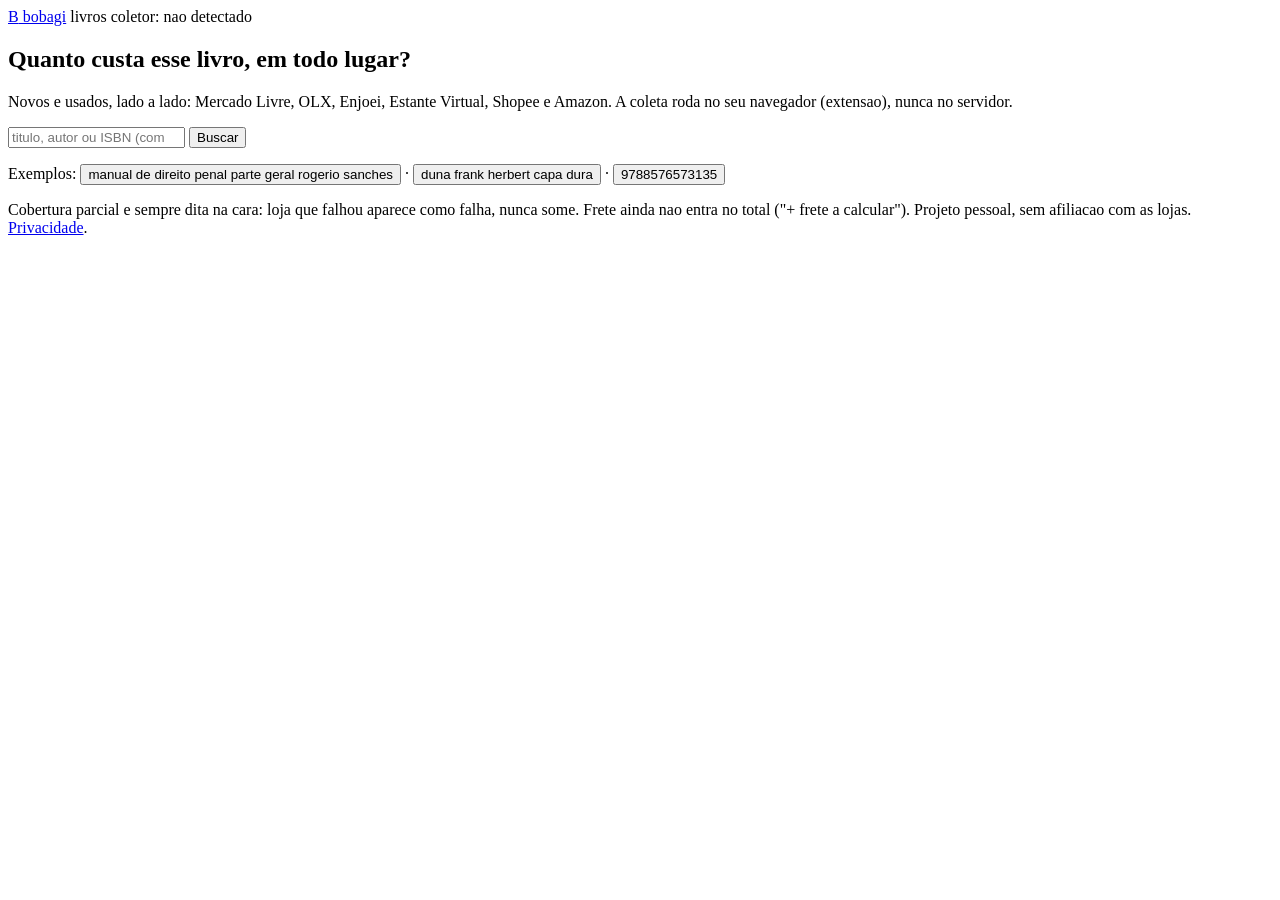
==== backend/static/index.html @ bed0bc20 "extensao publicavel na Chrome Web Store: registro por instalacao (sem chave embutida) + icones + pag" ====
<!doctype html>
<html lang="pt-BR">
<head>
<meta charset="utf-8">
<meta name="viewport" content="width=device-width, initial-scale=1">
<title>Livros · Bobagi - comparador de precos (novos e usados)</title>
<meta name="description" content="Compara precos de livros novos e usados no Brasil: Mercado Livre, OLX, Enjoei, Estante Virtual, Shopee e Amazon, com honestidade sobre o que foi coberto.">
<meta name="robots" content="noindex">
<link rel="stylesheet" href="/static/fonts/faces.css">
<link rel="stylesheet" href="/static/style.css">
<link rel="icon" href="data:image/svg+xml,%3Csvg xmlns='http://www.w3.org/2000/svg' viewBox='0 0 100 100'%3E%3Ctext y='0.9em' font-size='90'%3E%F0%9F%93%9A%3C/text%3E%3C/svg%3E">
</head>
<body>
<header class="top">
  <a class="brand" href="https://bobagi.space"><span class="brand-b">B</span> bobagi</a>
  <span class="app-name">livros</span>
  <span id="ext-chip" class="chip chip-off">coletor: nao detectado</span>
</header>

<main class="wrap">
  <section class="hero">
    <h1>Quanto custa esse livro, em todo lugar?</h1>
    <p class="sub">Novos e usados, lado a lado: Mercado Livre, OLX, Enjoei, Estante Virtual, Shopee e Amazon. A coleta roda no seu navegador (extensao), nunca no servidor.</p>
    <form id="search-form" autocomplete="off">
      <input id="q" name="q" type="search" required minlength="3" maxlength="120"
             placeholder="titulo, autor ou ISBN (com ou sem hifen)">
      <button type="submit" id="go">Buscar</button>
    </form>
    <p id="msg" class="msg" hidden></p>
    <p class="hint">Exemplos: <button class="ex" type="button">manual de direito penal parte geral rogerio sanches</button> · <button class="ex" type="button">duna frank herbert capa dura</button> · <button class="ex" type="button">9788576573135</button></p>
  </section>

  <section id="ext-panel" class="panel" hidden>
    <h2>Instale o coletor (1 minuto, so na primeira vez)</h2>
    <p>As lojas bloqueiam servidores, entao a busca e feita pelo SEU navegador, como se voce abrisse cada loja. Sem extensao instalada a busca fica "aguardando coletor" e nada e coletado.</p>
    <ol>
      <li>Baixe o pacote: <a href="/ext/livros-coletor.zip">livros-coletor.zip</a> e extraia (botao direito, "Extrair tudo").</li>
      <li>Abra <code>chrome://extensions</code>, ligue o <strong>Modo do desenvolvedor</strong> (canto superior direito).</li>
      <li>Clique em <strong>Carregar sem compactacao</strong> e escolha a pasta que contem o <code>manifest.json</code> diretamente. Depois recarregue esta pagina.</li>
      <li class="fine">Deu "manifesto faltando"? Voce apontou para uma pasta que so tem outra pasta dentro. Entre nela ate ver o <code>manifest.json</code> e selecione essa.</li>
    </ol>
    <p class="fine">A extensao so age quando esta pagina pede uma busca; ela nao le sua navegacao.</p>
  </section>

  <section id="status-area" hidden>
    <div id="canonical" class="canonical"></div>
    <div id="store-chips" class="chips"></div>
  </section>

  <section id="results" hidden>
    <div id="group-novo" class="group"><h2>Novo</h2><div class="cards"></div></div>
    <div id="group-usado" class="group"><h2>Usado e seminovo</h2><div class="cards"></div></div>
    <div id="group-sem" class="group"><h2>Condicao nao informada</h2><div class="cards"></div></div>
    <div id="group-prov" class="group prov"><h2>Provaveis (confira antes de confiar)</h2>
      <p class="fine">Bateram no titulo mas algo nao fecha (autor ausente, formato nao confirmado). Preferimos avisar a errar.</p>
      <div class="cards"></div></div>
    <details id="filtered"><summary>Filtrados (kits, PDFs, outras edicoes): <span id="filtered-n">0</span></summary>
      <div id="filtered-list"></div></details>
  </section>

</main>

<footer class="foot">
  <p>Cobertura parcial e sempre dita na cara: loja que falhou aparece como falha, nunca some. Frete ainda nao entra no total ("+ frete a calcular"). Projeto pessoal, sem afiliacao com as lojas. <a href="/privacidade">Privacidade</a>.</p>
</footer>

<script src="/static/app.js"></script>
</body>
</html>
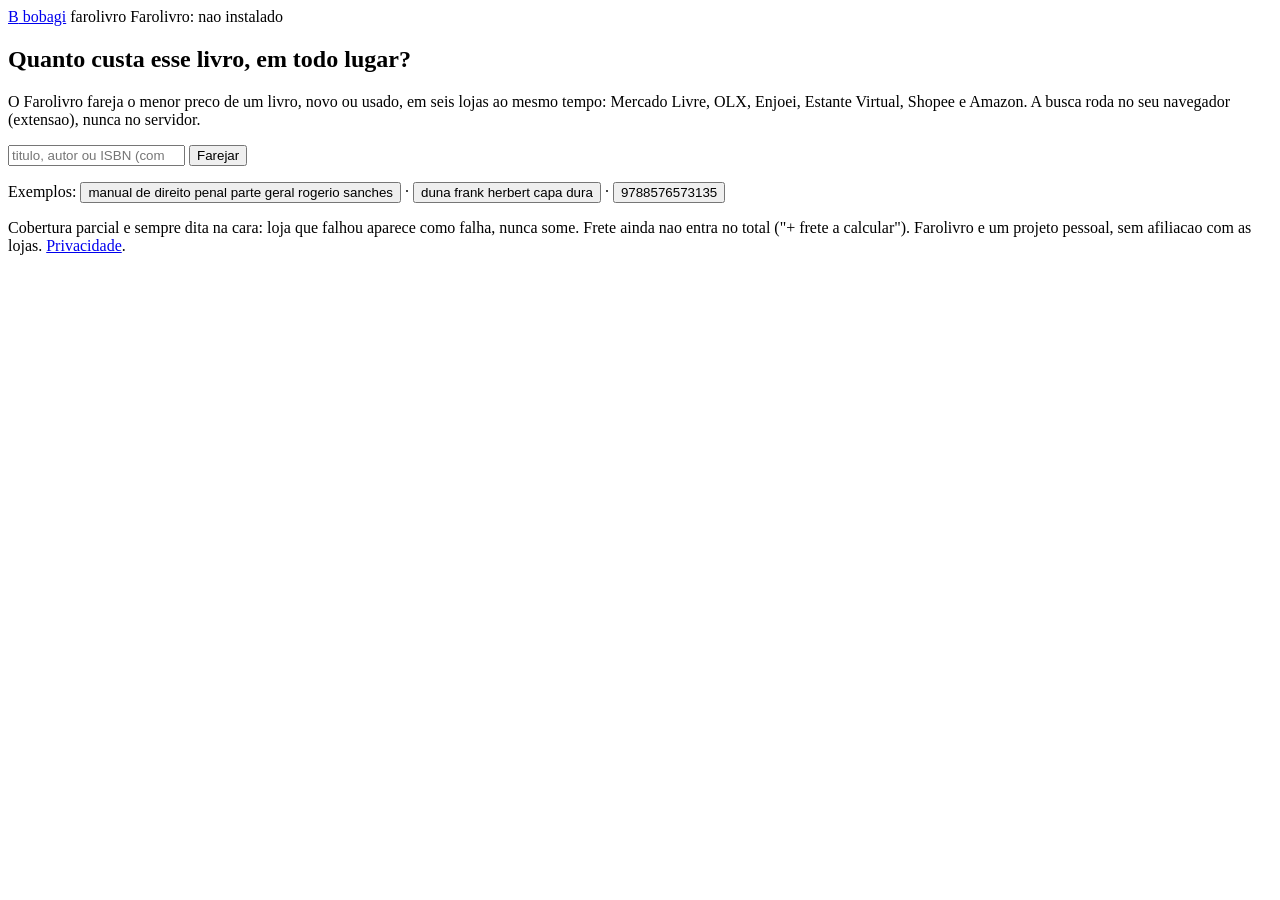
==== commit fd24d006: "rebrand para Farolivro: icone de focinho, loader "farejando", textos e ficha CWS - nome do produto/e" ====
--- a/backend/static/index.html
+++ b/backend/static/index.html
@@ -3,43 +3,62 @@
 <head>
 <meta charset="utf-8">
 <meta name="viewport" content="width=device-width, initial-scale=1">
-<title>Livros · Bobagi - comparador de precos (novos e usados)</title>
-<meta name="description" content="Compara precos de livros novos e usados no Brasil: Mercado Livre, OLX, Enjoei, Estante Virtual, Shopee e Amazon, com honestidade sobre o que foi coberto.">
+<title>Farolivro - fareje o menor preco de qualquer livro (novos e usados)</title>
+<meta name="description" content="Farolivro compara precos de livros novos e usados no Brasil: Mercado Livre, OLX, Enjoei, Estante Virtual, Shopee e Amazon, com honestidade sobre o que foi coberto.">
 <meta name="robots" content="noindex">
 <link rel="stylesheet" href="/static/fonts/faces.css">
 <link rel="stylesheet" href="/static/style.css">
-<link rel="icon" href="data:image/svg+xml,%3Csvg xmlns='http://www.w3.org/2000/svg' viewBox='0 0 100 100'%3E%3Ctext y='0.9em' font-size='90'%3E%F0%9F%93%9A%3C/text%3E%3C/svg%3E">
+<link rel="icon" href="data:image/svg+xml,%3Csvg%20xmlns%3D%22http%3A%2F%2Fwww.w3.org%2F2000%2Fsvg%22%20viewBox%3D%220%200%20128%20128%22%3E%3Crect%20x%3D%222%22%20y%3D%222%22%20width%3D%22124%22%20height%3D%22124%22%20rx%3D%2228%22%20fill%3D%22%2314121c%22%2F%3E%3Cg%20fill%3D%22none%22%20stroke%3D%22%23ffd21a%22%20stroke-width%3D%226%22%20stroke-linecap%3D%22round%22%3E%3Cpath%20d%3D%22M98%2040%20q8%20-7%200%20-15%22%2F%3E%3Cpath%20d%3D%22M109%2036%20q10%20-9%200%20-19%22%2F%3E%3C%2Fg%3E%3Cpath%20d%3D%22M64%2026c-22%200-35%2014-35%2031c0%2018%2015%2033%2035%2033c20%200%2035-15%2035-33c0-17-13-31-35-31z%22%20fill%3D%22%23ffd21a%22%2F%3E%3Cpath%20d%3D%22M40%2048q24-13%2048%200q6%203%203%2013q-6%2017-27%2020q-21-3-27-20q-3-10%203-13z%22%20fill%3D%22%2314121c%22%2F%3E%3Cellipse%20cx%3D%2255%22%20cy%3D%2249%22%20rx%3D%228%22%20ry%3D%224.5%22%20fill%3D%22%23fff%22%20opacity%3D%220.28%22%20transform%3D%22rotate%28-12%2055%2049%29%22%2F%3E%3Cpath%20d%3D%22M64%2084%20L64%2092%22%20stroke%3D%22%2314121c%22%20stroke-width%3D%225%22%20stroke-linecap%3D%22round%22%2F%3E%3Cpath%20d%3D%22M64%2092%20q-12%208%20-22%201%22%20fill%3D%22none%22%20stroke%3D%22%2314121c%22%20stroke-width%3D%225%22%20stroke-linecap%3D%22round%22%2F%3E%3Cpath%20d%3D%22M64%2092%20q12%208%2022%201%22%20fill%3D%22none%22%20stroke%3D%22%2314121c%22%20stroke-width%3D%225%22%20stroke-linecap%3D%22round%22%2F%3E%3Cpath%20d%3D%22M64%20102c-7-5-18-6-26-3l0%2019c8-3%2019-2%2026%203z%22%20fill%3D%22%23ffd21a%22%2F%3E%3Cpath%20d%3D%22M64%20102c7-5%2018-6%2026-3l0%2019c-8-3-19-2-26%203z%22%20fill%3D%22%23ffd21a%22%2F%3E%3C%2Fsvg%3E">
 </head>
 <body>
 <header class="top">
   <a class="brand" href="https://bobagi.space"><span class="brand-b">B</span> bobagi</a>
-  <span class="app-name">livros</span>
-  <span id="ext-chip" class="chip chip-off">coletor: nao detectado</span>
+  <span class="app-name">farolivro</span>
+  <span id="ext-chip" class="chip chip-off">Farolivro: nao instalado</span>
 </header>
 
 <main class="wrap">
   <section class="hero">
     <h1>Quanto custa esse livro, em todo lugar?</h1>
-    <p class="sub">Novos e usados, lado a lado: Mercado Livre, OLX, Enjoei, Estante Virtual, Shopee e Amazon. A coleta roda no seu navegador (extensao), nunca no servidor.</p>
+    <p class="sub">O Farolivro fareja o menor preco de um livro, novo ou usado, em seis lojas ao mesmo tempo: Mercado Livre, OLX, Enjoei, Estante Virtual, Shopee e Amazon. A busca roda no seu navegador (extensao), nunca no servidor.</p>
     <form id="search-form" autocomplete="off">
       <input id="q" name="q" type="search" required minlength="3" maxlength="120"
              placeholder="titulo, autor ou ISBN (com ou sem hifen)">
-      <button type="submit" id="go">Buscar</button>
+      <button type="submit" id="go">Farejar</button>
     </form>
     <p id="msg" class="msg" hidden></p>
+    <div id="sniffer" hidden aria-live="polite">
+      <svg viewBox="0 0 128 128" width="52" height="52" role="img" aria-label="farejando">
+        <g class="fl-snout">
+          <g class="fl-sniff" fill="none" stroke="#ffd21a" stroke-width="6" stroke-linecap="round">
+            <path d="M98 40 q8 -7 0 -15"/>
+            <path class="fl-sniff2" d="M109 36 q10 -9 0 -19"/>
+          </g>
+          <path d="M64 26c-22 0-35 14-35 31c0 18 15 33 35 33c20 0 35-15 35-33c0-17-13-31-35-31z" fill="#ffd21a"/>
+          <path d="M40 48q24-13 48 0q6 3 3 13q-6 17-27 20q-21-3-27-20q-3-10 3-13z" fill="#14121c"/>
+          <ellipse cx="55" cy="49" rx="8" ry="4.5" fill="#fff" opacity="0.28" transform="rotate(-12 55 49)"/>
+          <path d="M64 84 L64 92" stroke="#14121c" stroke-width="5" stroke-linecap="round"/>
+          <path d="M64 92 q-12 8 -22 1" fill="none" stroke="#14121c" stroke-width="5" stroke-linecap="round"/>
+          <path d="M64 92 q12 8 22 1" fill="none" stroke="#14121c" stroke-width="5" stroke-linecap="round"/>
+          <path d="M64 102c-7-5-18-6-26-3l0 19c8-3 19-2 26 3z" fill="#ffd21a"/>
+          <path d="M64 102c7-5 18-6 26-3l0 19c-8-3-19-2-26 3z" fill="#ffd21a"/>
+        </g>
+      </svg>
+      <span id="sniffer-text">farejando as lojas...</span>
+    </div>
     <p class="hint">Exemplos: <button class="ex" type="button">manual de direito penal parte geral rogerio sanches</button> · <button class="ex" type="button">duna frank herbert capa dura</button> · <button class="ex" type="button">9788576573135</button></p>
   </section>
 
   <section id="ext-panel" class="panel" hidden>
-    <h2>Instale o coletor (1 minuto, so na primeira vez)</h2>
-    <p>As lojas bloqueiam servidores, entao a busca e feita pelo SEU navegador, como se voce abrisse cada loja. Sem extensao instalada a busca fica "aguardando coletor" e nada e coletado.</p>
+    <h2>Instale o Farolivro (1 minuto, so na primeira vez)</h2>
+    <p>As lojas bloqueiam servidores, entao a busca e feita pelo SEU navegador, como se voce abrisse cada loja. Sem o Farolivro instalado a busca fica "aguardando o Farolivro" e nada e farejado.</p>
     <ol>
-      <li>Baixe o pacote: <a href="/ext/livros-coletor.zip">livros-coletor.zip</a> e extraia (botao direito, "Extrair tudo").</li>
+      <li>Baixe o pacote: <a href="/ext/livros-coletor.zip">Farolivro (.zip)</a> e extraia (botao direito, "Extrair tudo").</li>
       <li>Abra <code>chrome://extensions</code>, ligue o <strong>Modo do desenvolvedor</strong> (canto superior direito).</li>
       <li>Clique em <strong>Carregar sem compactacao</strong> e escolha a pasta que contem o <code>manifest.json</code> diretamente. Depois recarregue esta pagina.</li>
       <li class="fine">Deu "manifesto faltando"? Voce apontou para uma pasta que so tem outra pasta dentro. Entre nela ate ver o <code>manifest.json</code> e selecione essa.</li>
     </ol>
-    <p class="fine">A extensao so age quando esta pagina pede uma busca; ela nao le sua navegacao.</p>
+    <p class="fine">O Farolivro so age quando esta pagina pede uma busca; ele nao le sua navegacao.</p>
   </section>
 
   <section id="status-area" hidden>
@@ -61,7 +80,7 @@
 </main>
 
 <footer class="foot">
-  <p>Cobertura parcial e sempre dita na cara: loja que falhou aparece como falha, nunca some. Frete ainda nao entra no total ("+ frete a calcular"). Projeto pessoal, sem afiliacao com as lojas. <a href="/privacidade">Privacidade</a>.</p>
+  <p>Cobertura parcial e sempre dita na cara: loja que falhou aparece como falha, nunca some. Frete ainda nao entra no total ("+ frete a calcular"). Farolivro e um projeto pessoal, sem afiliacao com as lojas. <a href="/privacidade">Privacidade</a>.</p>
 </footer>
 
 <script src="/static/app.js"></script>
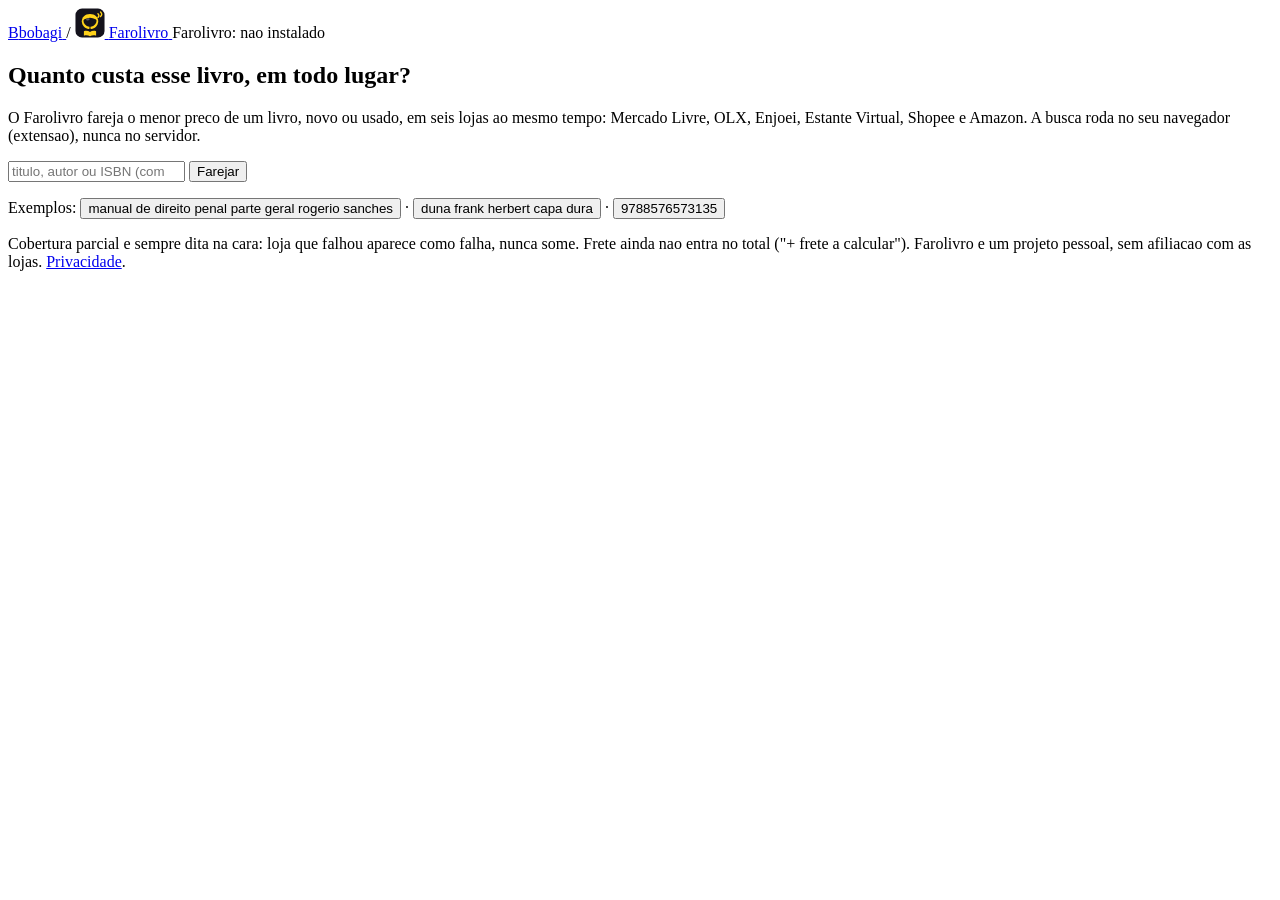
==== commit 060c6161: "fix(header): marca no padrao bobagi.space (tile B) + icone do focinho visivel no header Antes: a mar" ====
--- a/backend/static/index.html
+++ b/backend/static/index.html
@@ -12,8 +12,25 @@
 </head>
 <body>
 <header class="top">
-  <a class="brand" href="https://bobagi.space"><span class="brand-b">B</span> bobagi</a>
-  <span class="app-name">farolivro</span>
+  <a class="mark" href="https://bobagi.space" title="Portfolio Bobagi">
+    <span class="mark-b">B</span><span class="mark-t">bobagi</span>
+  </a>
+  <span class="sep" aria-hidden="true">/</span>
+  <a class="appmark" href="/">
+    <svg class="snout-mark" viewBox="0 0 128 128" width="30" height="30" aria-hidden="true">
+      <rect x="2" y="2" width="124" height="124" rx="28" fill="#14121c"/>
+      <g fill="none" stroke="#ffd21a" stroke-width="6" stroke-linecap="round"><path d="M98 40 q8 -7 0 -15"/><path d="M109 36 q10 -9 0 -19"/></g>
+      <path d="M64 26c-22 0-35 14-35 31c0 18 15 33 35 33c20 0 35-15 35-33c0-17-13-31-35-31z" fill="#ffd21a"/>
+      <path d="M40 48q24-13 48 0q6 3 3 13q-6 17-27 20q-21-3-27-20q-3-10 3-13z" fill="#14121c"/>
+      <ellipse cx="55" cy="49" rx="8" ry="4.5" fill="#fff" opacity="0.28" transform="rotate(-12 55 49)"/>
+      <path d="M64 84 L64 92" stroke="#14121c" stroke-width="5" stroke-linecap="round"/>
+      <path d="M64 92 q-12 8 -22 1" fill="none" stroke="#14121c" stroke-width="5" stroke-linecap="round"/>
+      <path d="M64 92 q12 8 22 1" fill="none" stroke="#14121c" stroke-width="5" stroke-linecap="round"/>
+      <path d="M64 102c-7-5-18-6-26-3l0 19c8-3 19-2 26 3z" fill="#ffd21a"/>
+      <path d="M64 102c7-5 18-6 26-3l0 19c-8-3-19-2-26 3z" fill="#ffd21a"/>
+    </svg>
+    <span class="appmark-t">Farolivro</span>
+  </a>
   <span id="ext-chip" class="chip chip-off">Farolivro: nao instalado</span>
 </header>
 
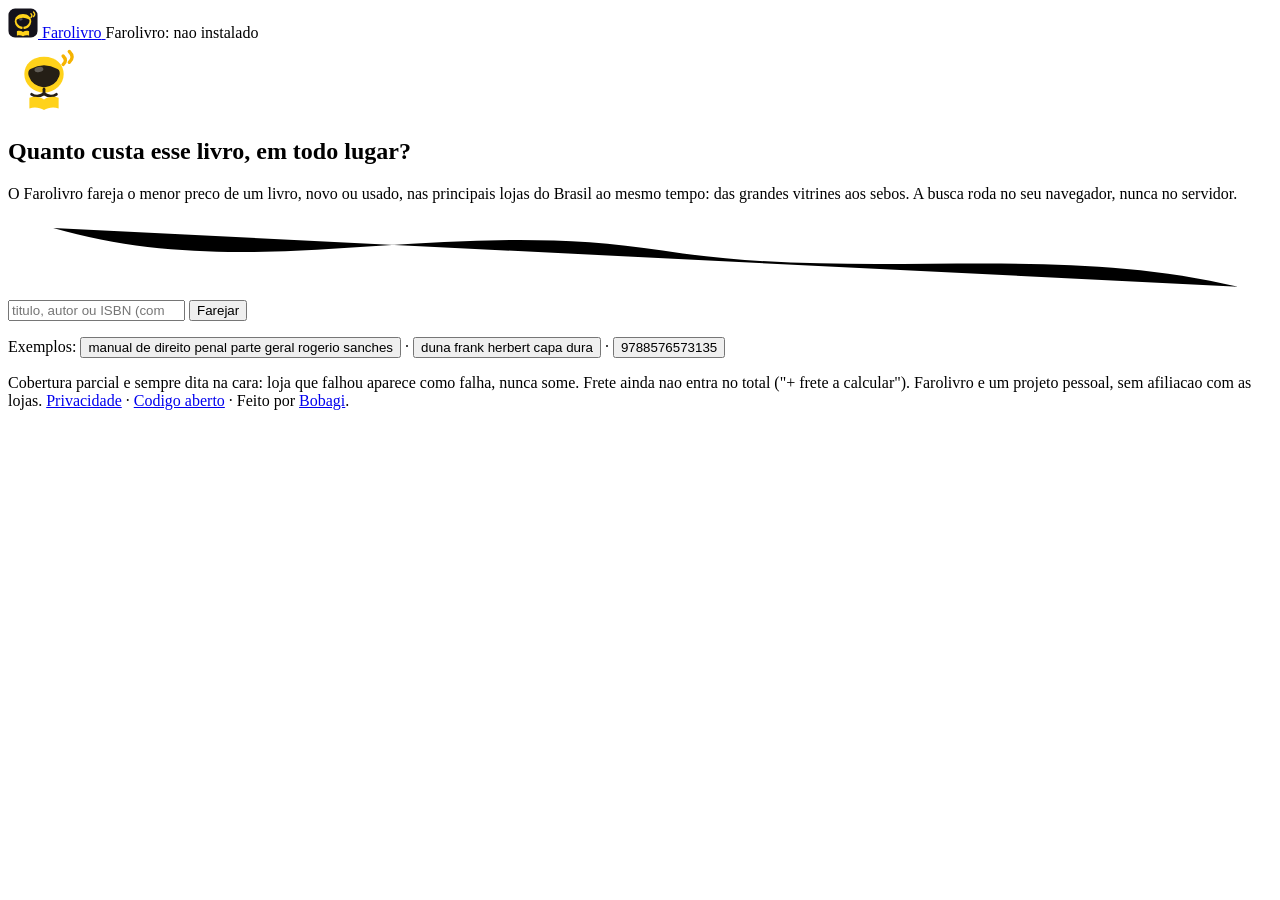
==== commit 240cfe50: "site: identidade propria do Farolivro (papel/verde/ambar, Bitter + Atkinson Hyperlegible), header se" ====
--- a/backend/static/index.html
+++ b/backend/static/index.html
@@ -3,19 +3,34 @@
 <head>
 <meta charset="utf-8">
 <meta name="viewport" content="width=device-width, initial-scale=1">
-<title>Farolivro - fareje o menor preco de qualquer livro (novos e usados)</title>
-<meta name="description" content="Farolivro compara precos de livros novos e usados no Brasil: Mercado Livre, OLX, Enjoei, Estante Virtual, Shopee e Amazon, com honestidade sobre o que foi coberto.">
-<meta name="robots" content="noindex">
+<title>Farolivro · fareje o menor preco de qualquer livro, novo ou usado</title>
+<meta name="description" content="Compare precos de livros novos e usados nas principais lojas do Brasil de uma vez so. O Farolivro fareja as ofertas direto do seu navegador e mostra o menor preco, com honestidade sobre o que foi coberto.">
+<link rel="canonical" href="https://farolivro.bobagi.space/">
+<meta name="farolivro-ext" content="__EXT_VERSION__">
+<meta property="og:type" content="website">
+<meta property="og:title" content="Farolivro · fareje o menor preco de qualquer livro">
+<meta property="og:description" content="Compare precos de livros novos e usados nas principais lojas do Brasil de uma vez so, direto do seu navegador.">
+<meta property="og:url" content="https://farolivro.bobagi.space/">
+<meta property="og:locale" content="pt_BR">
 <link rel="stylesheet" href="/static/fonts/faces.css">
 <link rel="stylesheet" href="/static/style.css">
 <link rel="icon" href="data:image/svg+xml,%3Csvg%20xmlns%3D%22http%3A%2F%2Fwww.w3.org%2F2000%2Fsvg%22%20viewBox%3D%220%200%20128%20128%22%3E%3Crect%20x%3D%222%22%20y%3D%222%22%20width%3D%22124%22%20height%3D%22124%22%20rx%3D%2228%22%20fill%3D%22%2314121c%22%2F%3E%3Cg%20fill%3D%22none%22%20stroke%3D%22%23ffd21a%22%20stroke-width%3D%226%22%20stroke-linecap%3D%22round%22%3E%3Cpath%20d%3D%22M98%2040%20q8%20-7%200%20-15%22%2F%3E%3Cpath%20d%3D%22M109%2036%20q10%20-9%200%20-19%22%2F%3E%3C%2Fg%3E%3Cpath%20d%3D%22M64%2026c-22%200-35%2014-35%2031c0%2018%2015%2033%2035%2033c20%200%2035-15%2035-33c0-17-13-31-35-31z%22%20fill%3D%22%23ffd21a%22%2F%3E%3Cpath%20d%3D%22M40%2048q24-13%2048%200q6%203%203%2013q-6%2017-27%2020q-21-3-27-20q-3-10%203-13z%22%20fill%3D%22%2314121c%22%2F%3E%3Cellipse%20cx%3D%2255%22%20cy%3D%2249%22%20rx%3D%228%22%20ry%3D%224.5%22%20fill%3D%22%23fff%22%20opacity%3D%220.28%22%20transform%3D%22rotate%28-12%2055%2049%29%22%2F%3E%3Cpath%20d%3D%22M64%2084%20L64%2092%22%20stroke%3D%22%2314121c%22%20stroke-width%3D%225%22%20stroke-linecap%3D%22round%22%2F%3E%3Cpath%20d%3D%22M64%2092%20q-12%208%20-22%201%22%20fill%3D%22none%22%20stroke%3D%22%2314121c%22%20stroke-width%3D%225%22%20stroke-linecap%3D%22round%22%2F%3E%3Cpath%20d%3D%22M64%2092%20q12%208%2022%201%22%20fill%3D%22none%22%20stroke%3D%22%2314121c%22%20stroke-width%3D%225%22%20stroke-linecap%3D%22round%22%2F%3E%3Cpath%20d%3D%22M64%20102c-7-5-18-6-26-3l0%2019c8-3%2019-2%2026%203z%22%20fill%3D%22%23ffd21a%22%2F%3E%3Cpath%20d%3D%22M64%20102c7-5%2018-6%2026-3l0%2019c-8-3-19-2-26%203z%22%20fill%3D%22%23ffd21a%22%2F%3E%3C%2Fsvg%3E">
+<script type="application/ld+json">
+{
+  "@context": "https://schema.org",
+  "@type": "WebApplication",
+  "name": "Farolivro",
+  "url": "https://farolivro.bobagi.space/",
+  "description": "Comparador de precos de livros novos e usados no Brasil. Busca varias lojas de uma vez, direto do navegador, e mostra o menor preco.",
+  "applicationCategory": "ShoppingApplication",
+  "operatingSystem": "Web",
+  "offers": { "@type": "Offer", "price": "0", "priceCurrency": "BRL" },
+  "inLanguage": "pt-BR"
+}
+</script>
 </head>
 <body>
 <header class="top">
-  <a class="mark" href="https://bobagi.space" title="Portfolio Bobagi">
-    <span class="mark-b">B</span><span class="mark-t">bobagi</span>
-  </a>
-  <span class="sep" aria-hidden="true">/</span>
   <a class="appmark" href="/">
     <svg class="snout-mark" viewBox="0 0 128 128" width="30" height="30" aria-hidden="true">
       <rect x="2" y="2" width="124" height="124" rx="28" fill="#14121c"/>
@@ -32,12 +47,33 @@
     <span class="appmark-t">Farolivro</span>
   </a>
   <span id="ext-chip" class="chip chip-off">Farolivro: nao instalado</span>
+  <button id="ext-update" class="chip-btn" type="button" hidden>Verificar atualizacao</button>
+  <span id="ext-latest" class="ext-latest" hidden></span>
+  <span id="ext-update-msg" class="ext-update-msg" hidden></span>
 </header>
 
 <main class="wrap">
   <section class="hero">
-    <h1>Quanto custa esse livro, em todo lugar?</h1>
-    <p class="sub">O Farolivro fareja o menor preco de um livro, novo ou usado, em seis lojas ao mesmo tempo: Mercado Livre, OLX, Enjoei, Estante Virtual, Shopee e Amazon. A busca roda no seu navegador (extensao), nunca no servidor.</p>
+    <div class="hero-lead">
+      <svg class="hero-snout" viewBox="0 0 128 128" width="72" height="72" aria-hidden="true">
+        <g fill="none" stroke="#f5b301" stroke-width="6" stroke-linecap="round"><path d="M98 40 q8 -7 0 -15"/><path d="M109 36 q10 -9 0 -19"/></g>
+        <path d="M64 26c-22 0-35 14-35 31c0 18 15 33 35 33c20 0 35-15 35-33c0-17-13-31-35-31z" fill="#ffd21a"/>
+        <path d="M40 48q24-13 48 0q6 3 3 13q-6 17-27 20q-21-3-27-20q-3-10 3-13z" fill="#251f16"/>
+        <ellipse cx="55" cy="49" rx="8" ry="4.5" fill="#fff" opacity="0.28" transform="rotate(-12 55 49)"/>
+        <path d="M64 84 L64 92" stroke="#251f16" stroke-width="5" stroke-linecap="round"/>
+        <path d="M64 92 q-12 8 -22 1" fill="none" stroke="#251f16" stroke-width="5" stroke-linecap="round"/>
+        <path d="M64 92 q12 8 22 1" fill="none" stroke="#251f16" stroke-width="5" stroke-linecap="round"/>
+        <path d="M64 102c-7-5-18-6-26-3l0 19c8-3 19-2 26 3z" fill="#ffd21a"/>
+        <path d="M64 102c7-5 18-6 26-3l0 19c-8-3-19-2-26 3z" fill="#ffd21a"/>
+      </svg>
+      <div>
+        <h1>Quanto custa esse livro, em todo lugar?</h1>
+        <p class="sub">O Farolivro fareja o menor preco de um livro, novo ou usado, nas principais lojas do Brasil ao mesmo tempo: das grandes vitrines aos sebos. A busca roda no seu navegador, nunca no servidor.</p>
+      </div>
+    </div>
+    <svg class="trail" viewBox="0 0 560 34" preserveAspectRatio="none" aria-hidden="true">
+      <path d="M20 4 C 110 30, 190 -2, 290 14 C 380 28, 460 10, 545 30"/>
+    </svg>
     <form id="search-form" autocomplete="off">
       <input id="q" name="q" type="search" required minlength="3" maxlength="120"
              placeholder="titulo, autor ou ISBN (com ou sem hifen)">
@@ -47,16 +83,16 @@
     <div id="sniffer" hidden aria-live="polite">
       <svg viewBox="0 0 128 128" width="52" height="52" role="img" aria-label="farejando">
         <g class="fl-snout">
-          <g class="fl-sniff" fill="none" stroke="#ffd21a" stroke-width="6" stroke-linecap="round">
+          <g class="fl-sniff" fill="none" stroke="#f5b301" stroke-width="6" stroke-linecap="round">
             <path d="M98 40 q8 -7 0 -15"/>
             <path class="fl-sniff2" d="M109 36 q10 -9 0 -19"/>
           </g>
           <path d="M64 26c-22 0-35 14-35 31c0 18 15 33 35 33c20 0 35-15 35-33c0-17-13-31-35-31z" fill="#ffd21a"/>
-          <path d="M40 48q24-13 48 0q6 3 3 13q-6 17-27 20q-21-3-27-20q-3-10 3-13z" fill="#14121c"/>
+          <path d="M40 48q24-13 48 0q6 3 3 13q-6 17-27 20q-21-3-27-20q-3-10 3-13z" fill="#251f16"/>
           <ellipse cx="55" cy="49" rx="8" ry="4.5" fill="#fff" opacity="0.28" transform="rotate(-12 55 49)"/>
-          <path d="M64 84 L64 92" stroke="#14121c" stroke-width="5" stroke-linecap="round"/>
-          <path d="M64 92 q-12 8 -22 1" fill="none" stroke="#14121c" stroke-width="5" stroke-linecap="round"/>
-          <path d="M64 92 q12 8 22 1" fill="none" stroke="#14121c" stroke-width="5" stroke-linecap="round"/>
+          <path d="M64 84 L64 92" stroke="#251f16" stroke-width="5" stroke-linecap="round"/>
+          <path d="M64 92 q-12 8 -22 1" fill="none" stroke="#251f16" stroke-width="5" stroke-linecap="round"/>
+          <path d="M64 92 q12 8 22 1" fill="none" stroke="#251f16" stroke-width="5" stroke-linecap="round"/>
           <path d="M64 102c-7-5-18-6-26-3l0 19c8-3 19-2 26 3z" fill="#ffd21a"/>
           <path d="M64 102c7-5 18-6 26-3l0 19c-8-3-19-2-26 3z" fill="#ffd21a"/>
         </g>
@@ -67,15 +103,11 @@
   </section>
 
   <section id="ext-panel" class="panel" hidden>
-    <h2>Instale o Farolivro (1 minuto, so na primeira vez)</h2>
-    <p>As lojas bloqueiam servidores, entao a busca e feita pelo SEU navegador, como se voce abrisse cada loja. Sem o Farolivro instalado a busca fica "aguardando o Farolivro" e nada e farejado.</p>
-    <ol>
-      <li>Baixe o pacote: <a href="/ext/livros-coletor.zip">Farolivro (.zip)</a> e extraia (botao direito, "Extrair tudo").</li>
-      <li>Abra <code>chrome://extensions</code>, ligue o <strong>Modo do desenvolvedor</strong> (canto superior direito).</li>
-      <li>Clique em <strong>Carregar sem compactacao</strong> e escolha a pasta que contem o <code>manifest.json</code> diretamente. Depois recarregue esta pagina.</li>
-      <li class="fine">Deu "manifesto faltando"? Voce apontou para uma pasta que so tem outra pasta dentro. Entre nela ate ver o <code>manifest.json</code> e selecione essa.</li>
-    </ol>
-    <p class="fine">O Farolivro so age quando esta pagina pede uma busca; ele nao le sua navegacao.</p>
+    <h2>Instale o Farolivro (gratis, 1 clique)</h2>
+    <p>O Farolivro e uma extensao do Chrome. Como as lojas bloqueiam buscas de servidor, a busca roda no SEU navegador (por isso a extensao). Instale pela loja oficial e volte aqui: o indicador la em cima vira "conectado" e a busca ja funciona.</p>
+    <a class="cta" id="store-cta" href="https://chromewebstore.google.com/detail/farolivro/jnkjabpgnocifbnnceoepijbcggmkkek" target="_blank" rel="noopener">Instalar pela Chrome Web Store</a>
+    <p class="fine" id="panel-ver" hidden></p>
+    <p class="fine">Depois de instalar, recarregue esta pagina. O Farolivro so age quando voce pede uma busca; ele nao le sua navegacao.</p>
   </section>
 
   <section id="status-area" hidden>
@@ -97,7 +129,7 @@
 </main>
 
 <footer class="foot">
-  <p>Cobertura parcial e sempre dita na cara: loja que falhou aparece como falha, nunca some. Frete ainda nao entra no total ("+ frete a calcular"). Farolivro e um projeto pessoal, sem afiliacao com as lojas. <a href="/privacidade">Privacidade</a>.</p>
+  <p>Cobertura parcial e sempre dita na cara: loja que falhou aparece como falha, nunca some. Frete ainda nao entra no total ("+ frete a calcular"). Farolivro e um projeto pessoal, sem afiliacao com as lojas. <a href="/privacidade">Privacidade</a> · <a href="https://github.com/Bobagi/comparador-livros" rel="noopener">Codigo aberto</a> · Feito por <a href="https://bobagi.space" rel="noopener">Bobagi</a>.</p>
 </footer>
 
 <script src="/static/app.js"></script>
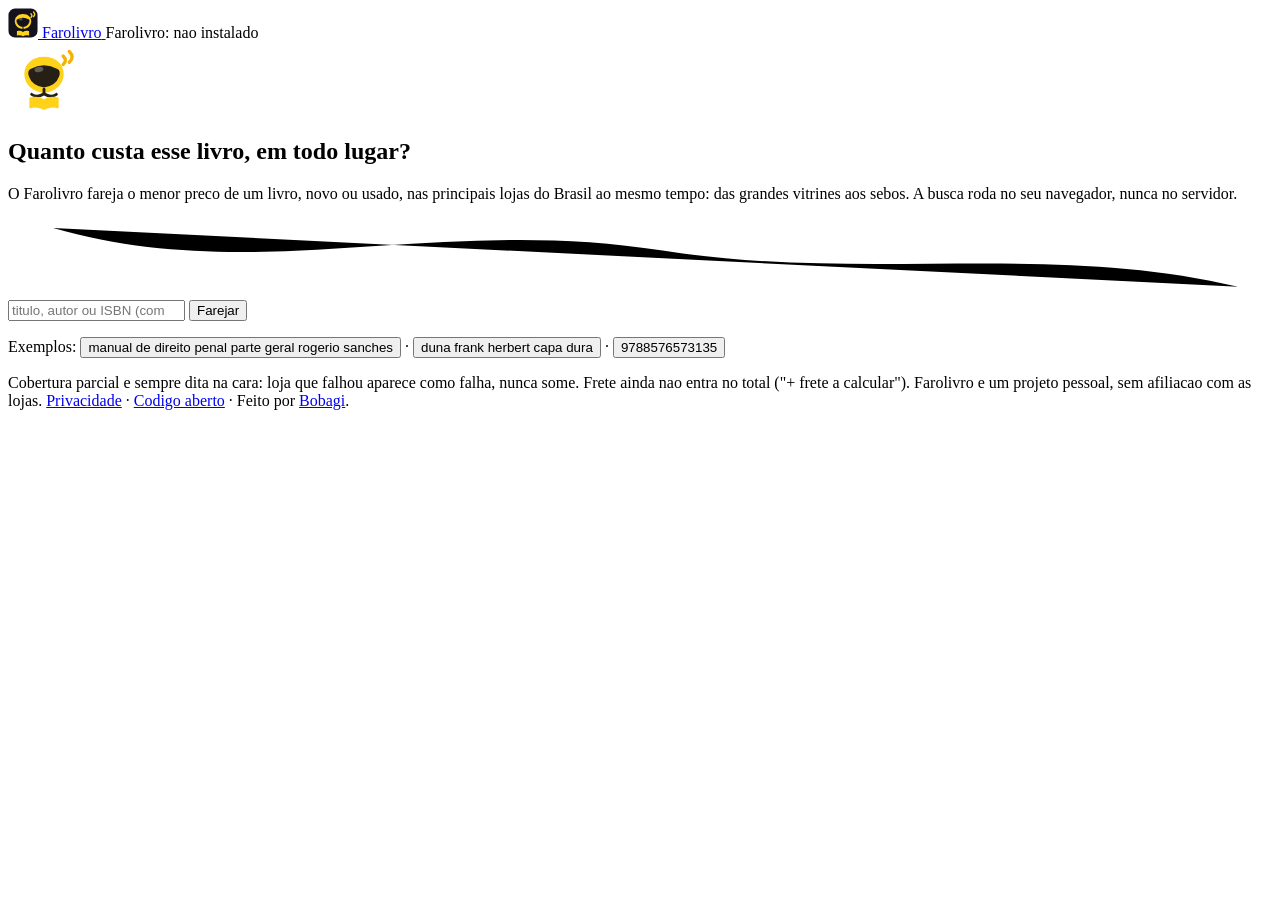
==== commit 18c9cc31: "Farolivro volta a funcionar com a extensao: ML, Shopee, tempo e seguranca Backend: - valida cada anu" ====
--- a/backend/static/index.html
+++ b/backend/static/index.html
@@ -107,6 +107,7 @@
     <p>O Farolivro e uma extensao do Chrome. Como as lojas bloqueiam buscas de servidor, a busca roda no SEU navegador (por isso a extensao). Instale pela loja oficial e volte aqui: o indicador la em cima vira "conectado" e a busca ja funciona.</p>
     <a class="cta" id="store-cta" href="https://chromewebstore.google.com/detail/farolivro/jnkjabpgnocifbnnceoepijbcggmkkek" target="_blank" rel="noopener">Instalar pela Chrome Web Store</a>
     <p class="fine" id="panel-ver" hidden></p>
+    <p class="panel-note" id="panel-mobile" hidden>Voce esta no celular ou num navegador sem extensoes. O Farolivro roda no Chrome (ou Edge, Brave, Opera) do computador: abra este site la para farejar as lojas. Aqui da para ver as buscas que ja foram farejadas nas ultimas horas.</p>
     <p class="fine">Depois de instalar, recarregue esta pagina. O Farolivro so age quando voce pede uma busca; ele nao le sua navegacao.</p>
   </section>
 
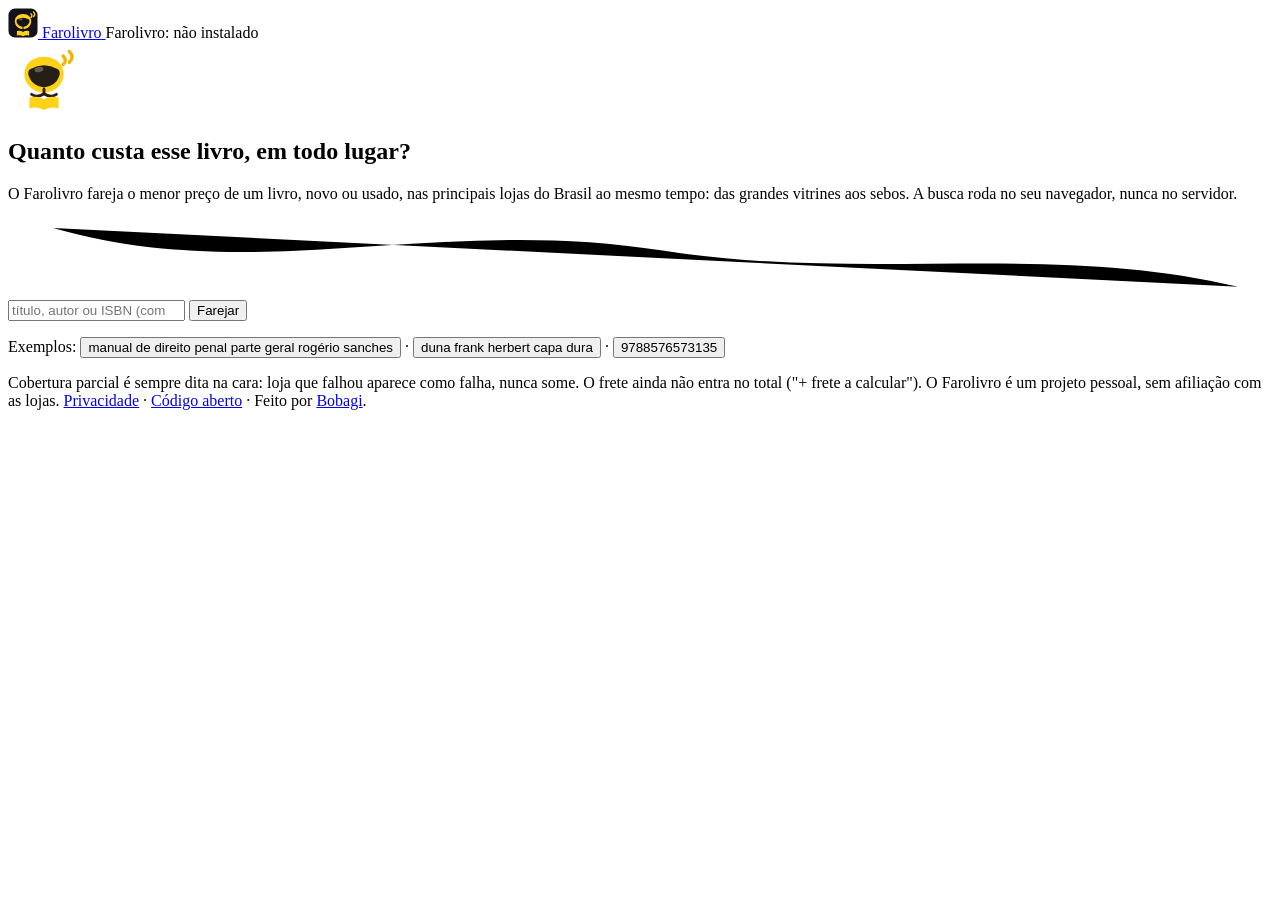
==== commit d218bd90: "Acentuacao correta em todo texto que o usuario le Site (inicio, privacidade, mensagens e motivos de " ====
--- a/backend/static/index.html
+++ b/backend/static/index.html
@@ -3,13 +3,13 @@
 <head>
 <meta charset="utf-8">
 <meta name="viewport" content="width=device-width, initial-scale=1">
-<title>Farolivro · fareje o menor preco de qualquer livro, novo ou usado</title>
-<meta name="description" content="Compare precos de livros novos e usados nas principais lojas do Brasil de uma vez so. O Farolivro fareja as ofertas direto do seu navegador e mostra o menor preco, com honestidade sobre o que foi coberto.">
+<title>Farolivro · fareje o menor preço de qualquer livro, novo ou usado</title>
+<meta name="description" content="Compare preços de livros novos e usados nas principais lojas do Brasil de uma vez só. O Farolivro fareja as ofertas direto do seu navegador e mostra o menor preço, com honestidade sobre o que foi coberto.">
 <link rel="canonical" href="https://farolivro.bobagi.space/">
 <meta name="farolivro-ext" content="__EXT_VERSION__">
 <meta property="og:type" content="website">
-<meta property="og:title" content="Farolivro · fareje o menor preco de qualquer livro">
-<meta property="og:description" content="Compare precos de livros novos e usados nas principais lojas do Brasil de uma vez so, direto do seu navegador.">
+<meta property="og:title" content="Farolivro · fareje o menor preço de qualquer livro">
+<meta property="og:description" content="Compare preços de livros novos e usados nas principais lojas do Brasil de uma vez só, direto do seu navegador.">
 <meta property="og:url" content="https://farolivro.bobagi.space/">
 <meta property="og:locale" content="pt_BR">
 <link rel="stylesheet" href="/static/fonts/faces.css">
@@ -21,7 +21,7 @@
   "@type": "WebApplication",
   "name": "Farolivro",
   "url": "https://farolivro.bobagi.space/",
-  "description": "Comparador de precos de livros novos e usados no Brasil. Busca varias lojas de uma vez, direto do navegador, e mostra o menor preco.",
+  "description": "Comparador de preços de livros novos e usados no Brasil. Busca várias lojas de uma vez, direto do navegador, e mostra o menor preço.",
   "applicationCategory": "ShoppingApplication",
   "operatingSystem": "Web",
   "offers": { "@type": "Offer", "price": "0", "priceCurrency": "BRL" },
@@ -46,8 +46,8 @@
     </svg>
     <span class="appmark-t">Farolivro</span>
   </a>
-  <span id="ext-chip" class="chip chip-off">Farolivro: nao instalado</span>
-  <button id="ext-update" class="chip-btn" type="button" hidden>Verificar atualizacao</button>
+  <span id="ext-chip" class="chip chip-off">Farolivro: não instalado</span>
+  <button id="ext-update" class="chip-btn" type="button" hidden>Verificar atualização</button>
   <span id="ext-latest" class="ext-latest" hidden></span>
   <span id="ext-update-msg" class="ext-update-msg" hidden></span>
 </header>
@@ -68,7 +68,7 @@
       </svg>
       <div>
         <h1>Quanto custa esse livro, em todo lugar?</h1>
-        <p class="sub">O Farolivro fareja o menor preco de um livro, novo ou usado, nas principais lojas do Brasil ao mesmo tempo: das grandes vitrines aos sebos. A busca roda no seu navegador, nunca no servidor.</p>
+        <p class="sub">O Farolivro fareja o menor preço de um livro, novo ou usado, nas principais lojas do Brasil ao mesmo tempo: das grandes vitrines aos sebos. A busca roda no seu navegador, nunca no servidor.</p>
       </div>
     </div>
     <svg class="trail" viewBox="0 0 560 34" preserveAspectRatio="none" aria-hidden="true">
@@ -76,7 +76,7 @@
     </svg>
     <form id="search-form" autocomplete="off">
       <input id="q" name="q" type="search" required minlength="3" maxlength="120"
-             placeholder="titulo, autor ou ISBN (com ou sem hifen)">
+             placeholder="título, autor ou ISBN (com ou sem hífen)">
       <button type="submit" id="go">Farejar</button>
     </form>
     <p id="msg" class="msg" hidden></p>
@@ -99,16 +99,16 @@
       </svg>
       <span id="sniffer-text">farejando as lojas...</span>
     </div>
-    <p class="hint">Exemplos: <button class="ex" type="button">manual de direito penal parte geral rogerio sanches</button> · <button class="ex" type="button">duna frank herbert capa dura</button> · <button class="ex" type="button">9788576573135</button></p>
+    <p class="hint">Exemplos: <button class="ex" type="button">manual de direito penal parte geral rogério sanches</button> · <button class="ex" type="button">duna frank herbert capa dura</button> · <button class="ex" type="button">9788576573135</button></p>
   </section>
 
   <section id="ext-panel" class="panel" hidden>
-    <h2>Instale o Farolivro (gratis, 1 clique)</h2>
-    <p>O Farolivro e uma extensao do Chrome. Como as lojas bloqueiam buscas de servidor, a busca roda no SEU navegador (por isso a extensao). Instale pela loja oficial e volte aqui: o indicador la em cima vira "conectado" e a busca ja funciona.</p>
+    <h2>Instale o Farolivro (grátis, 1 clique)</h2>
+    <p>O Farolivro é uma extensão do Chrome. Como as lojas bloqueiam buscas feitas por servidor, a busca roda no SEU navegador (por isso a extensão). Instale pela loja oficial e volte aqui: o indicador lá em cima vira "conectado" e a busca já funciona.</p>
     <a class="cta" id="store-cta" href="https://chromewebstore.google.com/detail/farolivro/jnkjabpgnocifbnnceoepijbcggmkkek" target="_blank" rel="noopener">Instalar pela Chrome Web Store</a>
     <p class="fine" id="panel-ver" hidden></p>
-    <p class="panel-note" id="panel-mobile" hidden>Voce esta no celular ou num navegador sem extensoes. O Farolivro roda no Chrome (ou Edge, Brave, Opera) do computador: abra este site la para farejar as lojas. Aqui da para ver as buscas que ja foram farejadas nas ultimas horas.</p>
-    <p class="fine">Depois de instalar, recarregue esta pagina. O Farolivro so age quando voce pede uma busca; ele nao le sua navegacao.</p>
+    <p class="panel-note" id="panel-mobile" hidden>Você está no celular ou num navegador sem extensões. O Farolivro roda no Chrome (ou Edge, Brave, Opera) do computador: abra este site lá para farejar as lojas. Aqui dá para ver as buscas que já foram farejadas nas últimas horas.</p>
+    <p class="fine">Depois de instalar, recarregue esta página. O Farolivro só age quando você pede uma busca; ele não lê sua navegação.</p>
   </section>
 
   <section id="status-area" hidden>
@@ -119,18 +119,18 @@
   <section id="results" hidden>
     <div id="group-novo" class="group"><h2>Novo</h2><div class="cards"></div></div>
     <div id="group-usado" class="group"><h2>Usado e seminovo</h2><div class="cards"></div></div>
-    <div id="group-sem" class="group"><h2>Condicao nao informada</h2><div class="cards"></div></div>
-    <div id="group-prov" class="group prov"><h2>Provaveis (confira antes de confiar)</h2>
-      <p class="fine">Bateram no titulo mas algo nao fecha (autor ausente, formato nao confirmado). Preferimos avisar a errar.</p>
+    <div id="group-sem" class="group"><h2>Condição não informada</h2><div class="cards"></div></div>
+    <div id="group-prov" class="group prov"><h2>Prováveis (confira antes de confiar)</h2>
+      <p class="fine">Bateram no título, mas algo não fecha (autor ausente, formato não confirmado). Preferimos avisar a errar.</p>
       <div class="cards"></div></div>
-    <details id="filtered"><summary>Filtrados (kits, PDFs, outras edicoes): <span id="filtered-n">0</span></summary>
+    <details id="filtered"><summary>Filtrados (kits, PDFs, outras edições): <span id="filtered-n">0</span></summary>
       <div id="filtered-list"></div></details>
   </section>
 
 </main>
 
 <footer class="foot">
-  <p>Cobertura parcial e sempre dita na cara: loja que falhou aparece como falha, nunca some. Frete ainda nao entra no total ("+ frete a calcular"). Farolivro e um projeto pessoal, sem afiliacao com as lojas. <a href="/privacidade">Privacidade</a> · <a href="https://github.com/Bobagi/comparador-livros" rel="noopener">Codigo aberto</a> · Feito por <a href="https://bobagi.space" rel="noopener">Bobagi</a>.</p>
+  <p>Cobertura parcial é sempre dita na cara: loja que falhou aparece como falha, nunca some. O frete ainda não entra no total ("+ frete a calcular"). O Farolivro é um projeto pessoal, sem afiliação com as lojas. <a href="/privacidade">Privacidade</a> · <a href="https://github.com/Bobagi/comparador-livros" rel="noopener">Código aberto</a> · Feito por <a href="https://bobagi.space" rel="noopener">Bobagi</a>.</p>
 </footer>
 
 <script src="/static/app.js"></script>
